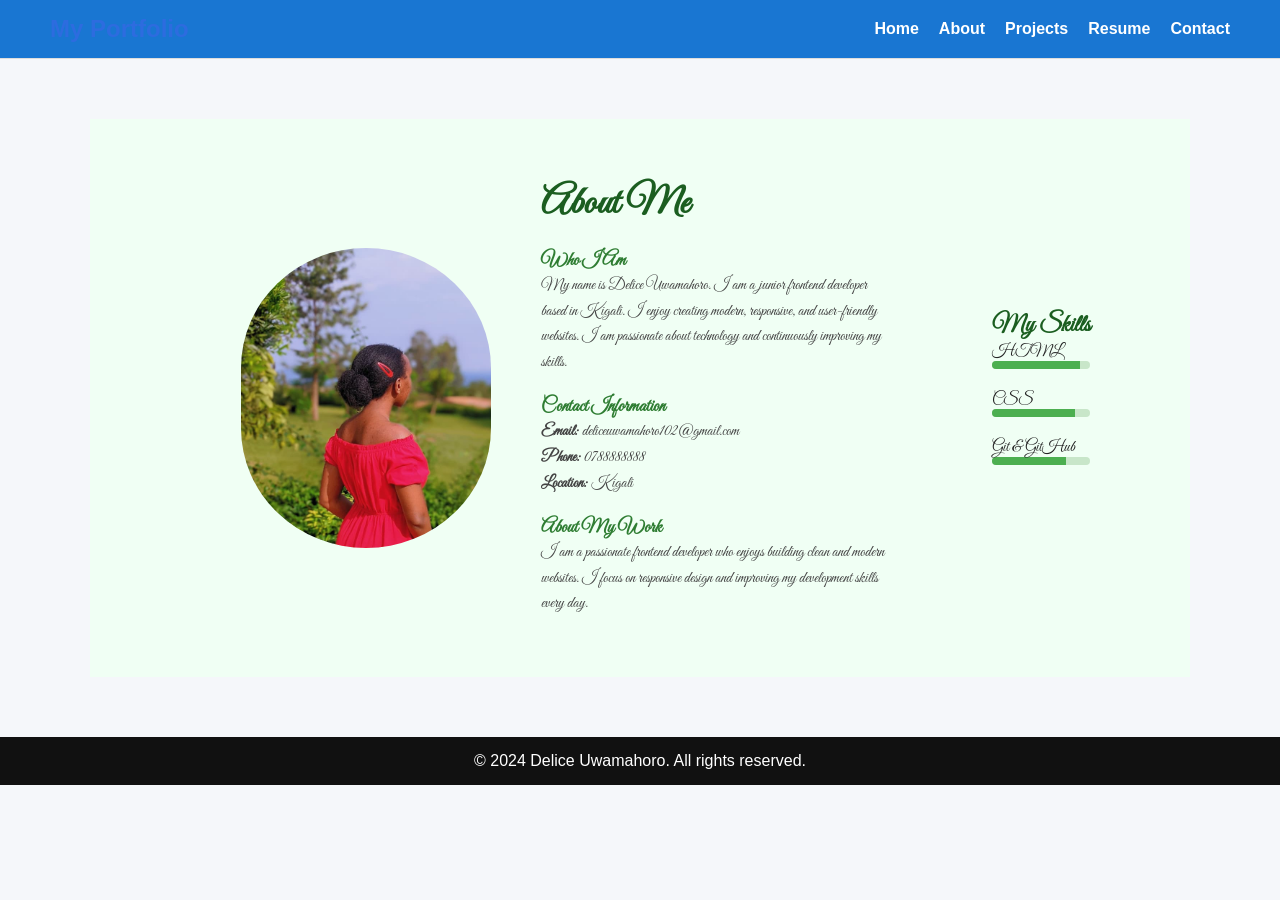
==== about.html @ fc3effd8 "feat: add home page" ====
<!DOCTYPE html>
<html>
<head>
    <title>About</title>
    <link rel="stylesheet" href="style.css">
    <link href="https://fonts.googleapis.com/css2?family=Great+Vibes&display=swap" rel="stylesheet">
</head>
<body>

<nav class="navbar">
    <h2>My Portfolio</h2>
    <ul>
        <li><a href="home.html">Home</a></li>
        <li><a href="about.html" class="active">About</a></li>
        <li><a href="projects.html">Projects</a></li>
        <li><a href="resume.html">Resume</a></li>
        <li><a href="contact.html">Contact</a></li>
    </ul>
</nav>

<section class="about">
    <div class="about-container">

        <!-- IMAGE -->
        <div class="about-image">
            <img src="uwamahoro.jpeg" alt="Delice profile">
        </div>

        <!-- TEXT -->
        <div class="about-text">
            <h1>About Me</h1>

            <h3>Who I Am</h3>
            <p>
                My name is Delice Uwamahoro. I am a junior frontend developer based in Kigali.
                I enjoy creating modern, responsive, and user-friendly websites.
                I am passionate about technology and continuously improving my skills.
            </p>

            <h3>Contact Information</h3>
            <p><strong>Email:</strong> deliceuwamahoro102@gmail.com</p>
            <p><strong>Phone:</strong> 0788888888</p>
            <p><strong>Location:</strong> Kigali</p>

            <h3>About My Work</h3>
            <p>
                I am a passionate frontend developer who enjoys building clean and modern websites.
                I focus on responsive design and improving my development skills every day.
            </p>
        </div>

        <!-- SKILLS -->
        <div class="about-skills">
            <h2>My Skills</h2>

            <div class="skill">
                <p>HTML</p>
                <div class="bar"><span style="width:90%"></span></div>
            </div>

            <div class="skill">
                <p>CSS</p>
                <div class="bar"><span style="width:85%"></span></div>
            </div>

            <div class="skill">
                <p>Git & GitHub</p>
                <div class="bar"><span style="width:75%"></span></div>
            </div>

        </div>

    </div>
</section>
<footer>
    <p>© 2024 Delice Uwamahoro. All rights reserved.</p>

 
</footer>

</body>
</html>
---- style.css ----
{
    margin: 0;
    padding: 0;
    box-sizing: border-box;
}
body {
    font-family: 'Roboto', sans-serif;
    background: #F5F7FA;
    color: #222;
}
nav {
    display: flex;
    justify-content: space-between;
    align-items: center;
    background: white;
    padding: 15px 40px;
    border-bottom: 1px solid #ddd;
}

nav h2 {
    color: #2D6CDF;
}

nav ul {
    list-style: none;
    display: flex;
    gap: 20px;
}

nav ul li a {
    text-decoration: none;
    color: #222;
    font-weight: 500;
}

nav ul li a:hover {
    color: #2D6CDF;
}


section {
    max-width: 1100px;
    margin: 60px auto;
    padding: 20px;
}


.hero {
    display: flex;
    align-items: center;
    justify-content: space-between;
    gap: 40px;
}

.hero-text h1 {
    font-size: 40px;
    font-family: 'Poppins', sans-serif;
}

.hero-text span {
    color: #2D6CDF;
}

.hero button {
    margin-top: 20px;
    padding: 10px 20px;
    border: none;
    background: #2D6CDF;
    color: white;
    cursor: pointer;
}


.hero img {
    width: 300px;
    border-radius: 10px;
}


.grid {
    display: grid;
    grid-template-columns: repeat(3, 1fr);
    gap: 20px;
}

.card {
    background: white;
    padding: 15px;
    border-radius: 10px;
}

.card img {
    width: 100%;
    border-radius: 8px;
}

.card h3 {
    margin: 10px 0;
}

.about-container {
    display: flex;
    gap: 40px;
    align-items: center;
}

.about-container img {
    width: 250px;
    border-radius: 10px;
}

.resume-grid {
    display: grid;
    grid-template-columns: 1fr 1fr;
    gap: 40px;
}

.contact-container {
    display: grid;
    grid-template-columns: 1fr 1fr;
    gap: 40px;
}

form input, form textarea {
    width: 100%;
    padding: 10px;
    margin: 10px 0;
}

form button {
    background: #2D6CDF;
    color: white;
    padding: 10px;
    border: none;
}

footer {
    background: #0b1d3a;
    color: white;
    text-align: center;
    padding: 20px;
    margin-top: 40px;
}

footer .icons {
    margin-top: 10px;
}

footer i {
    margin: 0 10px;
    cursor: pointer;
}

@media (max-width: 768px) {

    .hero {
        flex-direction: column;
        text-align: center;
    }

    .grid {
        grid-template-columns: 1fr;
    }

    .about-container {
        flex-direction: column;
    }

    .resume-grid {
        grid-template-columns: 1fr;
    }

    .contact-container {
        grid-template-columns: 1fr;
    }

    nav {
        flex-direction: column;
        gap: 10px;
    }
}
. img {
    width: 220px;
    height: 300px;
    object-fit: cover;
    border-radius: 50% / 40%;  /* makes it oval shape */
}
footer {
    background: #111;
    color: white;
    text-align: center;
    padding: 15px;
}
/* PROJECTS SECTION */
.projects {
    padding: 60px 50px;
    text-align: center;
}

.projects h1 {
    font-size: 40px;
    margin-bottom: 10px;
}

.intro {
    max-width: 600px;
    margin: 0 auto 40px;
    color: #555;
}

.project-grid {
    display: grid;
    grid-template-columns: repeat(auto-fit, minmax(250px, 1fr));
    gap: 25px;
}


.project-card {
    background: white;
    border-radius: 10px;
    overflow: hidden;
    box-shadow: 0 4px 10px rgba(0,0,0,0.1);
    transition: 0.3s;
}

.project-card:hover {
    transform: translateY(-5px);
}


.project-card img {
    width: 100%;
    height: 180px;
    object-fit: cover;
}


.project-card p {
    padding: 15px;
    font-weight: bold;
}

.resume {
    padding: 60px 50px;
    text-align: center;
}

.resume h1 {
    font-size: 40px;
    margin-bottom: 40px;
}


.resume-container {
    display: flex;
    gap: 30px;
    flex-wrap: wrap;
    justify-content: center;
}

.resume-box {
    background: white;
    padding: 25px;
    width: 300px;
    border-radius: 10px;
    box-shadow: 0 4px 10px rgba(0,0,0,0.1);
    text-align: left;
}

.resume-box h2 {
    margin-bottom: 15px;
    color: red;
}

.resume-box p {
    margin-bottom: 10px;
    color:black;
}

.resume-box ul {
    padding-left: 20px;
}

.resume-box li {
    margin-bottom: 8px;
}
/* CONTACT SECTION */
.contact {
    padding: 60px 50px;
    text-align: center;
}

.contact-container {
    display: flex;
    gap: 40px;
    justify-content: center;
    flex-wrap: wrap;
    margin-top: 30px;
}


.contact-form {
    display: flex;
    flex-direction: column;
    width: 300px;
    gap: 15px;
}

.contact-form input,
.contact-form textarea {
    padding: 10px;
    border: 1px solid #ccc;
    border-radius: 5px;
}

.contact-form button {
    padding: 10px;
    background: #00bcd4;
    color: white;
    border: none;
    border-radius: 5px;
    cursor: pointer;
}

.contact-form button:hover {
    background: #0097a7;
}

.contact-info {
    background: white;
    padding: 20px;
    width: 250px;
    border-radius: 10px;
    box-shadow: 0 4px 10px rgba(0,0,0,0.1);
    text-align: left;
}

.contact-info h2 {
    margin-bottom: 15px;
    color: #00bcd4;
}

.contact-info p {
    margin-bottom: 10px;
    color: #555;
}

.about {
    padding: 60px 50px;
    background: #f0fff4; 
}

.about-container {
    display: flex;
    gap: 50px;
    flex-wrap: wrap;
}

.about-text h1 {
    font-size: 40px;
    margin-bottom: 20px;
    color: #1b5e20; 
}

.about-text h3 {
    margin-top: 20px;
    color: #2e7d32; 
}

.about-text p {
    line-height: 1.6;
    color: #444;
}

.about-skills h2 {
    color: #1b5e20;
}

.skill {
    margin-bottom: 20px;
}

.bar {
    background: #c8e6c9;
    height: 8px;
    border-radius: 5px;
    overflow: hidden;
}

.bar span {
    display: block;
    height: 100%;
    background: #4caf50;
}
.resume-text {
    color: red;
    font-weight: bold;
}

.about-top {
    display: flex;
    justify-content: space-between;
    align-items: center;
    gap: 40px;
    padding: 50px;
}


.about-text {
    flex: 1;
}


.about-image {
    flex: 1;
    display: flex;
    justify-content: flex-end;
}

.about-image img {
    width: 250px;
    height: 300px;
    object-fit: cover;
    border-radius: 50% / 40%;
}


.about-skills {
    padding: 40px 50px;
}
.socials {
    margin-top: 20px;
}

.socials h3 {
    margin-bottom: 10px;
    color: #00bcd4;
}

.socials a {
    display: inline-flex;
    align-items: center;
    gap: 6px;
    text-decoration: none;
    color: #333;
    margin-right: 20px;
    font-size: 16px;
    transition: 0.3s;
}

.socials a i {
    color: #00bcd4;
}

.socials a:hover {
    color: #00bcd4;
    transform: translateY(-2px);
}
nav {
    display: flex;
    justify-content: space-between;
    align-items: center;
    padding: 15px 50px;
    background: #1976d2; /* BLUE */
    color: white;
}

nav ul {
    list-style: none;
    display: flex;
    gap: 20px;
}

nav ul li a {
    text-decoration: none;
    color: white;
    font-weight: bold;
}

nav ul li a:hover {
    color: #ffeb3b; /* yellow hover effect */
}
* {
    margin: 0;
    padding: 0;
    box-sizing: border-box;
}

body {
    font-family: Arial, sans-serif;
}
nav {
    width: 100%;
    display: flex;
    justify-content: space-between;
    align-items: center;
    padding: 15px 50px;
    background: #1976d2;
    color: white;
}
footer {
    width: 100%;
    color: white;
    text-align: center;
    padding: 15px;
    margin-top: 40px;
}
section {
    width: 100%;
    padding: 40px 50px;
}
.resume {
    font-family: 'IM Fell Great Primer', serif;
}
.about {
    font-family: 'Great Vibes', cursive;
}
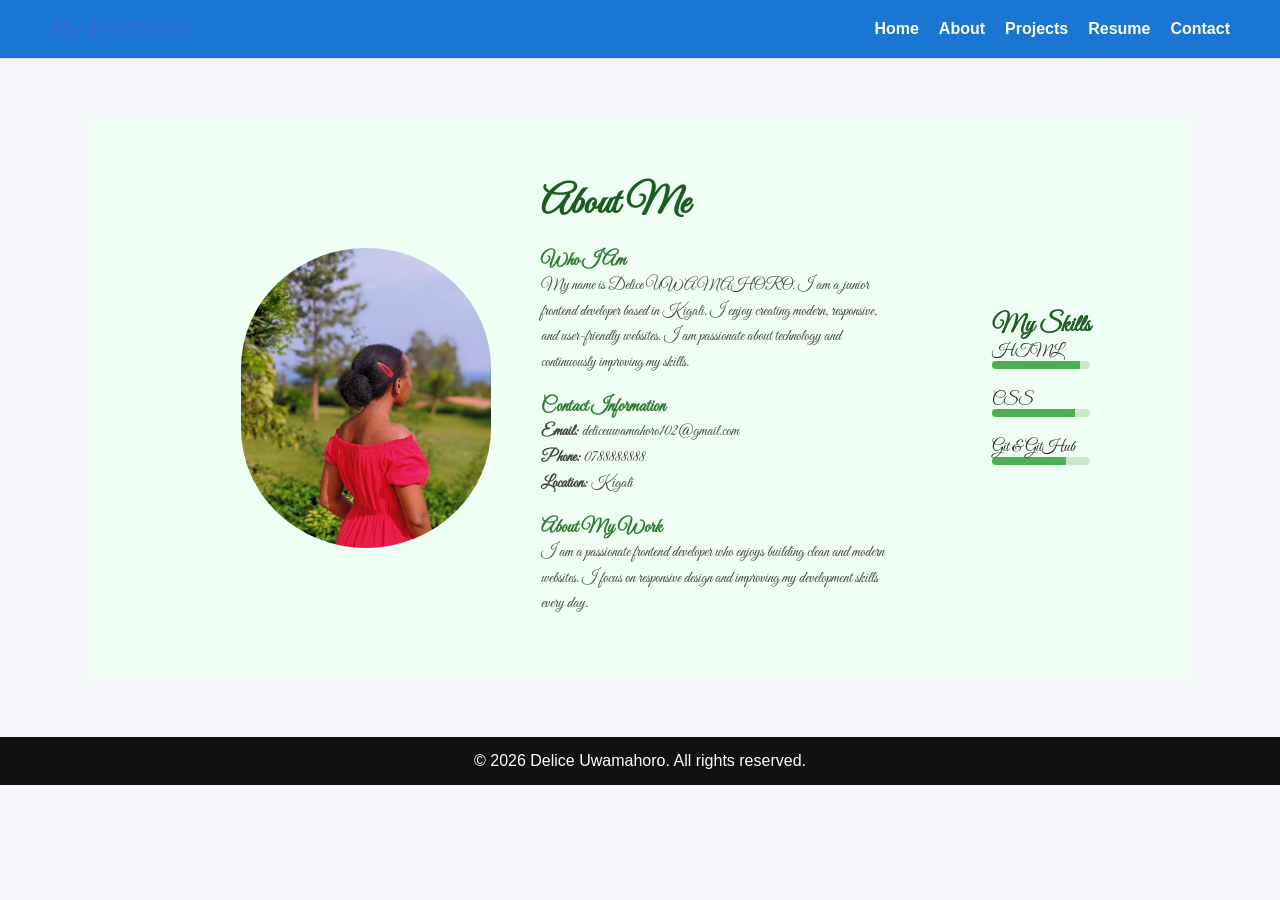
==== commit 7997ac4e: "feat: improve about page content" ====
--- a/about.html
+++ b/about.html
@@ -32,7 +32,7 @@
 
             <h3>Who I Am</h3>
             <p>
-                My name is Delice Uwamahoro. I am a junior frontend developer based in Kigali.
+                My name is Delice UWAMAHORO. I am a junior frontend developer based in Kigali.
                 I enjoy creating modern, responsive, and user-friendly websites.
                 I am passionate about technology and continuously improving my skills.
             </p>
@@ -73,7 +73,7 @@
     </div>
 </section>
 <footer>
-    <p>© 2024 Delice Uwamahoro. All rights reserved.</p>
+    <p>© 2026 Delice Uwamahoro. All rights reserved.</p>
 
  
 </footer>
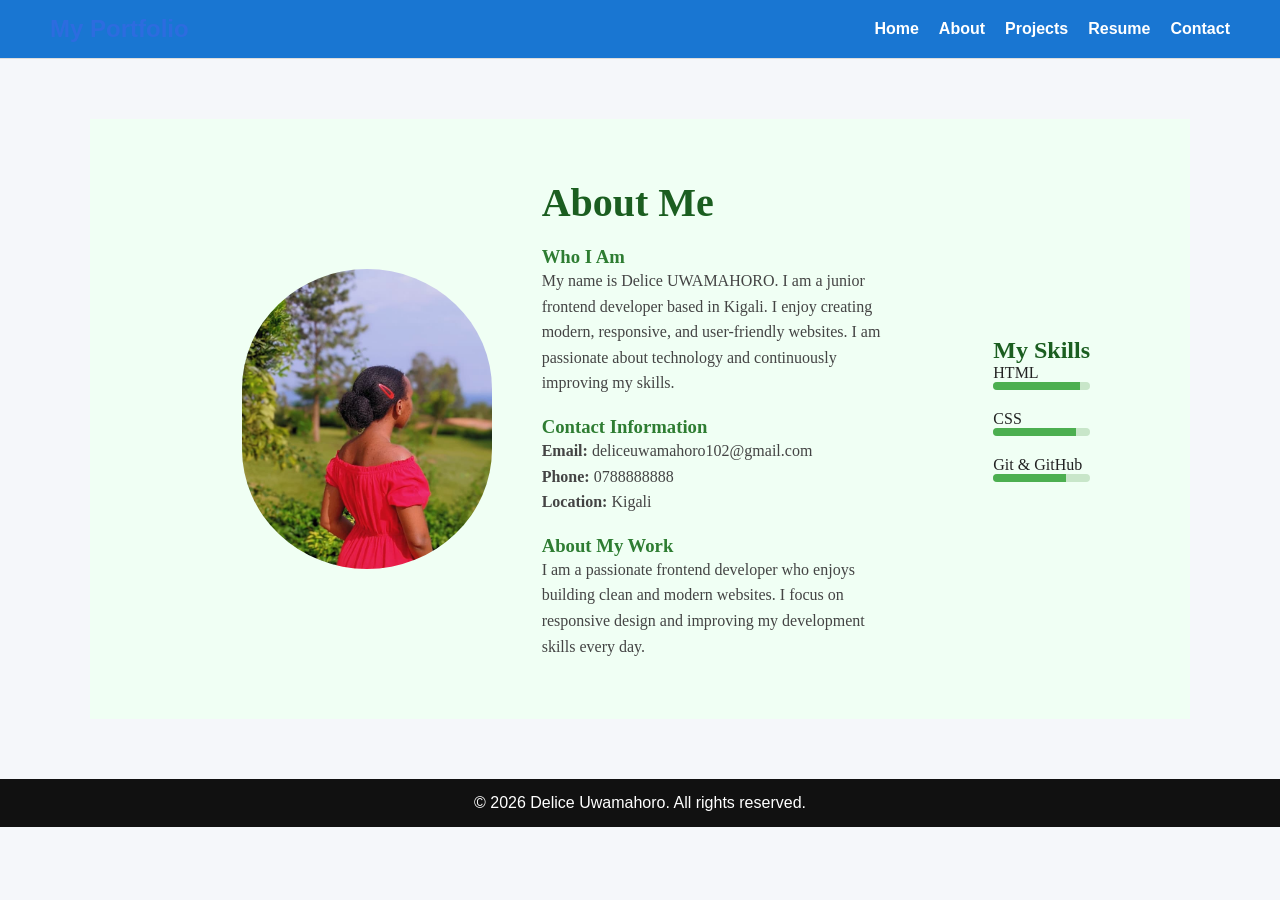
==== commit 9dfc5a67: "change home.html to index.html" ====
--- a/about.html
+++ b/about.html
@@ -10,7 +10,7 @@
 <nav class="navbar">
     <h2>My Portfolio</h2>
     <ul>
-        <li><a href="home.html">Home</a></li>
+        <li><a href="index.html">Home</a></li>
         <li><a href="about.html" class="active">About</a></li>
         <li><a href="projects.html">Projects</a></li>
         <li><a href="resume.html">Resume</a></li>
--- a/style.css
+++ b/style.css
@@ -394,7 +394,7 @@
     background: #4caf50;
 }
 .resume-text {
-    color: red;
+    color: darkred;
     font-weight: bold;
 }
 
@@ -514,5 +514,17 @@
     font-family: 'IM Fell Great Primer', serif;
 }
 .about {
-    font-family: 'Great Vibes', cursive;
+    font-family: 'IM Fell great primer', cursive;
+}
+.hero img {
+    width: 260px;
+    height: 260px;
+    object-fit: cover;
+    border-radius: 50%;
+    border: 4px solid #007bff;
+    transition: transform 0.3s ease;
+}
+
+.hero img:hover {
+    transform: scale(1.05);
 }
